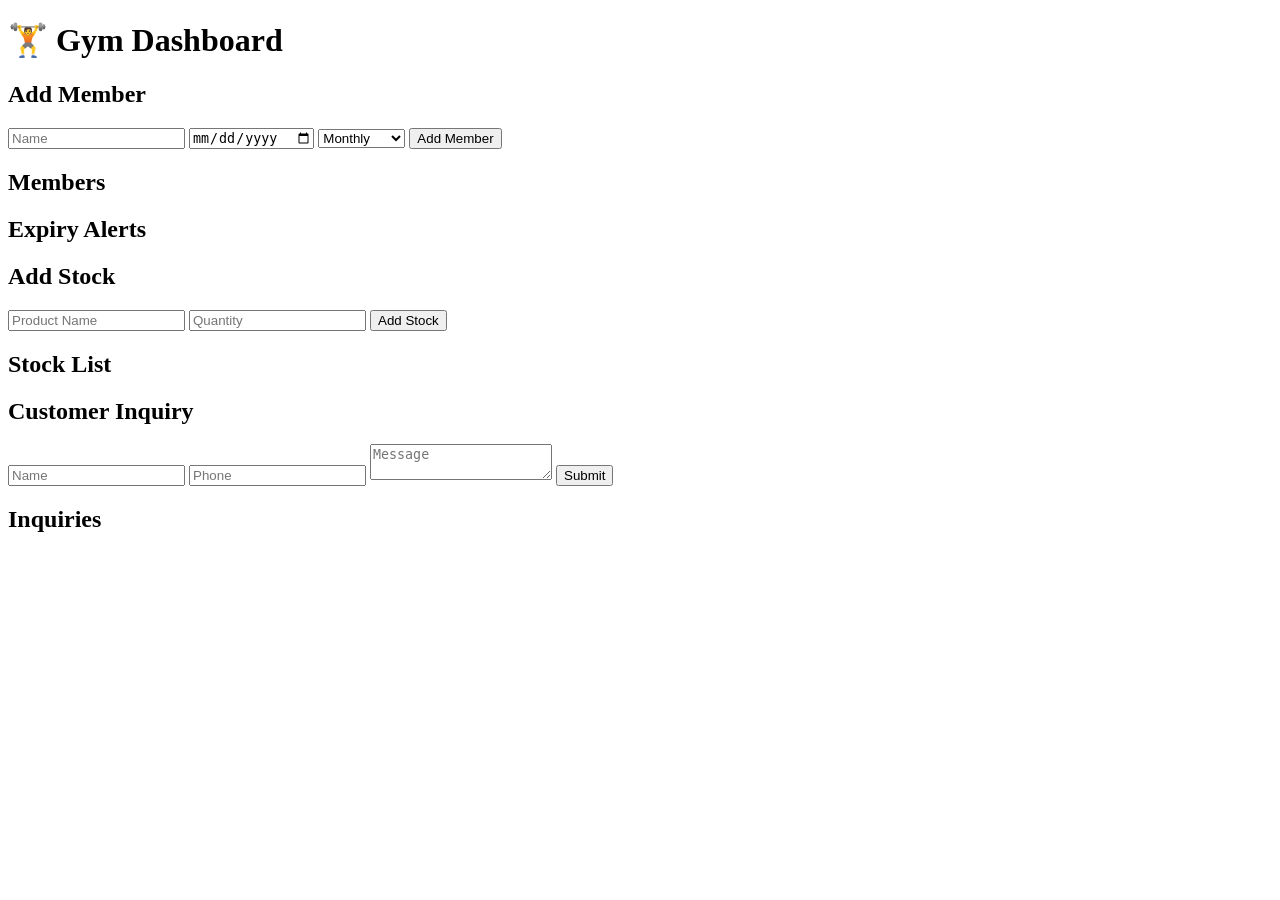
==== dashboard.html @ b078c538 "Rename dashboard.html.txt to dashboard.html" ====
<!DOCTYPE html>
<html>
<head>
  <title>Gym Dashboard</title>
  <link rel="stylesheet" href="style.css">
</head>
<body>

<h1>🏋️ Gym Dashboard</h1>

<div class="grid">

<!-- MEMBER SECTION -->
<div class="card">
  <h2>Add Member</h2>
  <input type="text" id="name" placeholder="Name">
  <input type="date" id="joinDate">
  <select id="plan">
    <option value="30">Monthly</option>
    <option value="90">Quarterly</option>
    <option value="180">Half-Yearly</option>
    <option value="365">Yearly</option>
  </select>
  <button onclick="addMember()">Add Member</button>
</div>

<div class="card">
  <h2>Members</h2>
  <ul id="memberList"></ul>
</div>

<div class="card">
  <h2>Expiry Alerts</h2>
  <ul id="alerts"></ul>
</div>

<!-- STOCK SECTION -->
<div class="card">
  <h2>Add Stock</h2>
  <input type="text" id="product" placeholder="Product Name">
  <input type="number" id="quantity" placeholder="Quantity">
  <button onclick="addStock()">Add Stock</button>
</div>

<div class="card">
  <h2>Stock List</h2>
  <ul id="stockList"></ul>
</div>

<!-- INQUIRY -->
<div class="card">
  <h2>Customer Inquiry</h2>
  <input type="text" id="inqName" placeholder="Name">
  <input type="text" id="inqPhone" placeholder="Phone">
  <textarea id="inqMsg" placeholder="Message"></textarea>
  <button onclick="addInquiry()">Submit</button>
</div>

<div class="card">
  <h2>Inquiries</h2>
  <ul id="inquiryList"></ul>
</div>

</div>

<script src="script.js"></script>
</body>
</html>
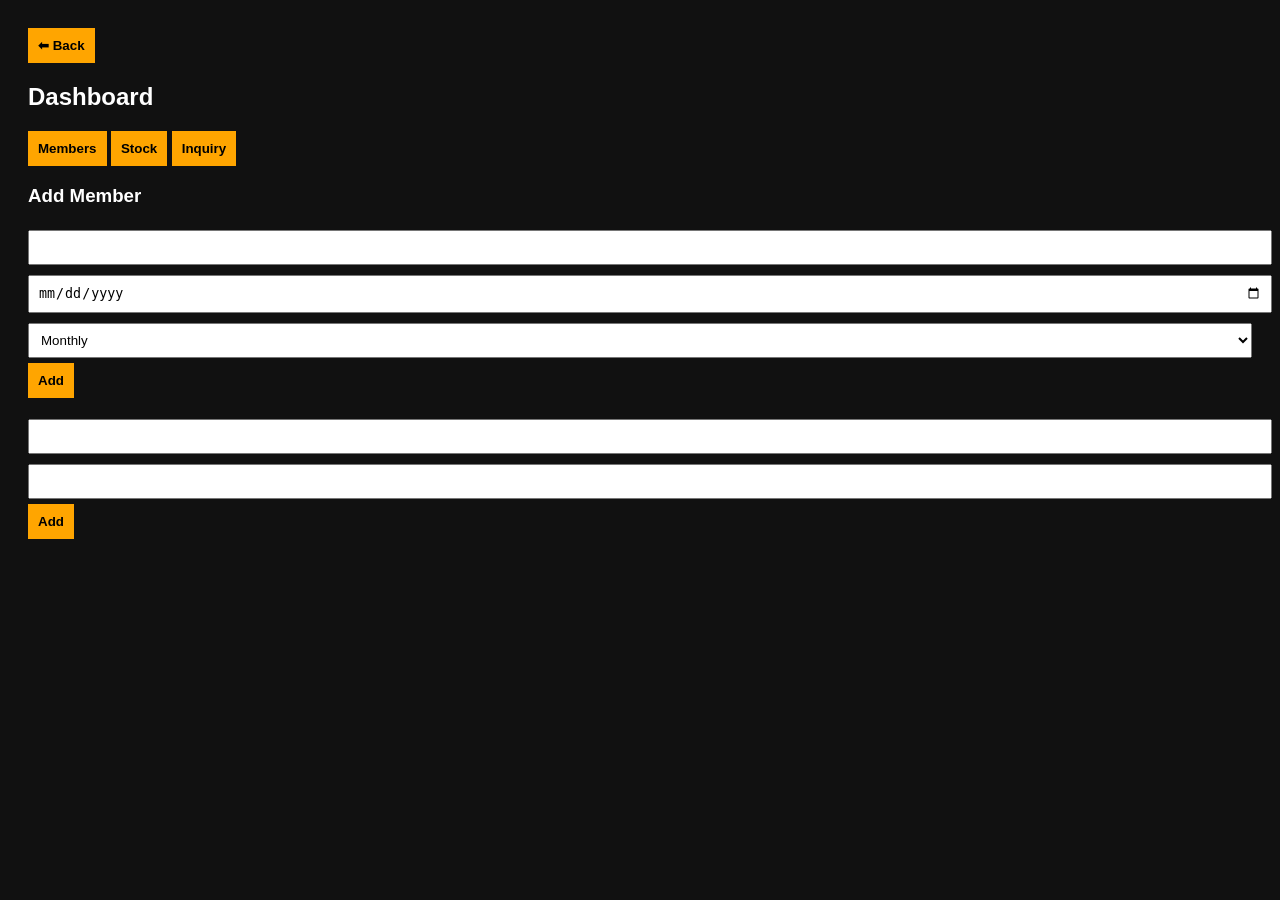
==== commit eda801dc: "dashboard.html" ====
--- a/dashboard.html
+++ b/dashboard.html
@@ -1,66 +1,46 @@
 <!DOCTYPE html>
 <html>
 <head>
-  <title>Gym Dashboard</title>
-  <link rel="stylesheet" href="style.css">
+<title>Dashboard</title>
+<link rel="stylesheet" href="style.css">
 </head>
+
 <body>
 
-<h1>🏋️ Gym Dashboard</h1>
+<header>
+  <button onclick="goHome()">⬅ Back</button>
+  <h2>Dashboard</h2>
+</header>
 
-<div class="grid">
+<nav>
+  <button onclick="showTab('members')">Members</button>
+  <button onclick="showTab('stock')">Stock</button>
+  <button onclick="showTab('inquiry')">Inquiry</button>
+</nav>
 
-<!-- MEMBER SECTION -->
-<div class="card">
-  <h2>Add Member</h2>
-  <input type="text" id="name" placeholder="Name">
+<div id="members" class="tab active">
+  <h3>Add Member</h3>
+  <input id="name">
   <input type="date" id="joinDate">
   <select id="plan">
     <option value="30">Monthly</option>
     <option value="90">Quarterly</option>
-    <option value="180">Half-Yearly</option>
-    <option value="365">Yearly</option>
   </select>
-  <button onclick="addMember()">Add Member</button>
-</div>
+  <button onclick="addMember()">Add</button>
 
-<div class="card">
-  <h2>Members</h2>
   <ul id="memberList"></ul>
-</div>
-
-<div class="card">
-  <h2>Expiry Alerts</h2>
   <ul id="alerts"></ul>
 </div>
 
-<!-- STOCK SECTION -->
-<div class="card">
-  <h2>Add Stock</h2>
-  <input type="text" id="product" placeholder="Product Name">
-  <input type="number" id="quantity" placeholder="Quantity">
-  <button onclick="addStock()">Add Stock</button>
-</div>
-
-<div class="card">
-  <h2>Stock List</h2>
+<div id="stock" class="tab">
+  <input id="product">
+  <input type="number" id="quantity">
+  <button onclick="addStock()">Add</button>
   <ul id="stockList"></ul>
 </div>
 
-<!-- INQUIRY -->
-<div class="card">
-  <h2>Customer Inquiry</h2>
-  <input type="text" id="inqName" placeholder="Name">
-  <input type="text" id="inqPhone" placeholder="Phone">
-  <textarea id="inqMsg" placeholder="Message"></textarea>
-  <button onclick="addInquiry()">Submit</button>
-</div>
-
-<div class="card">
-  <h2>Inquiries</h2>
+<div id="inquiry" class="tab">
   <ul id="inquiryList"></ul>
-</div>
-
 </div>
 
 <script src="script.js"></script>
--- a/style.css
+++ b/style.css
@@ -0,0 +1,37 @@
+body {
+  font-family: Arial;
+  background: #111;
+  color: white;
+  padding: 20px;
+}
+
+h1 {
+  text-align: center;
+}
+
+.grid {
+  display: grid;
+  grid-template-columns: repeat(auto-fit, minmax(300px, 1fr));
+  gap: 20px;
+}
+
+.card {
+  background: #1c1c1c;
+  padding: 15px;
+  border-radius: 10px;
+}
+
+input, select, textarea {
+  width: 100%;
+  margin: 5px 0;
+  padding: 8px;
+}
+
+button {
+  background: orange;
+  border: none;
+  padding: 10px;
+  cursor: pointer;
+  color: black;
+  font-weight: bold;
+}
